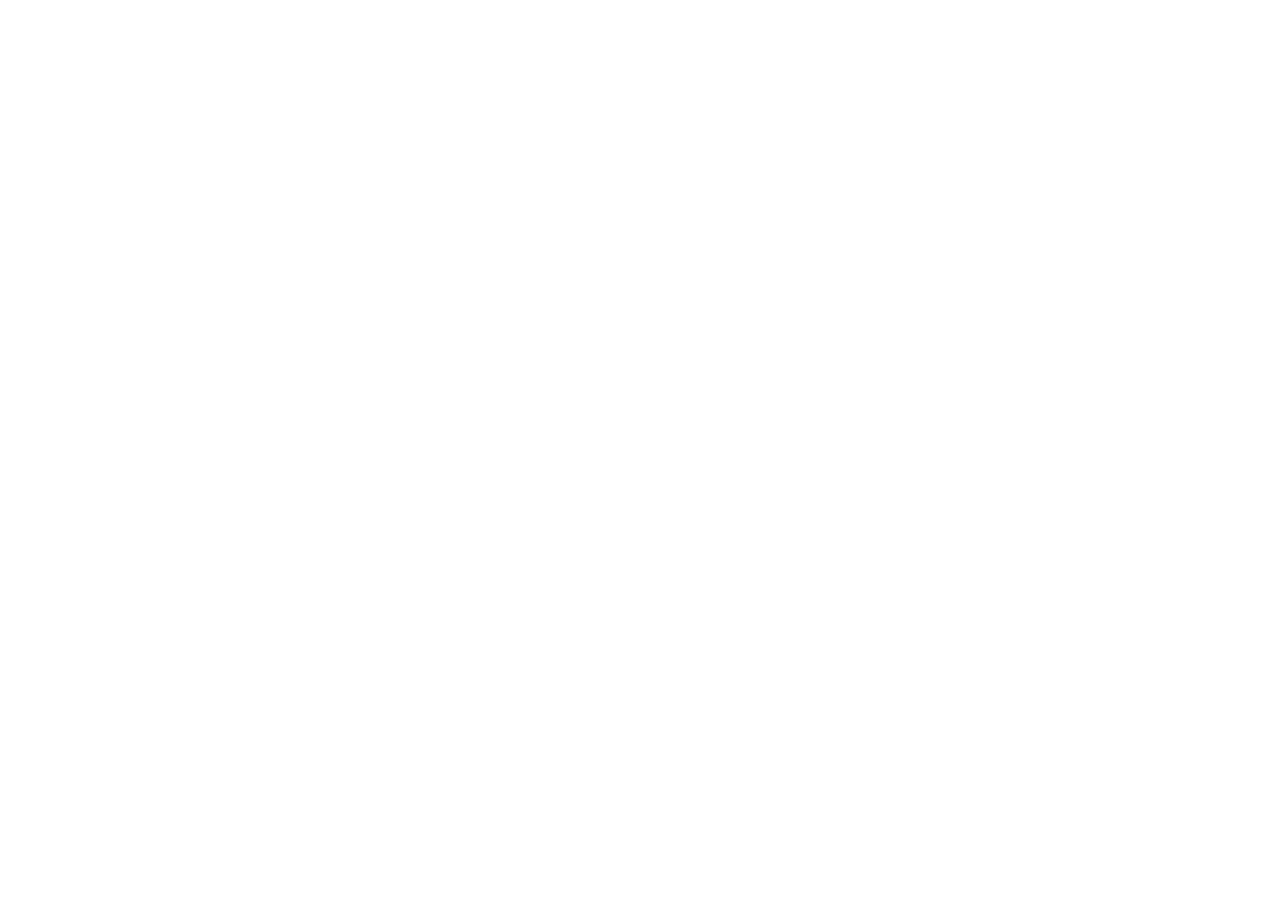
==== Aula04/ex001.html @ 106e9605 "primeira atividade" ====
<!DOCTYPE html>
<html lang="pt-br">
<head>
    <meta charset="UTF-8">
    <meta name="viewport" content="width=device-width, initial-scale=1.0">
    <title>Primeira Atividade</title>
</head>
<body>
    
</body>
</html>
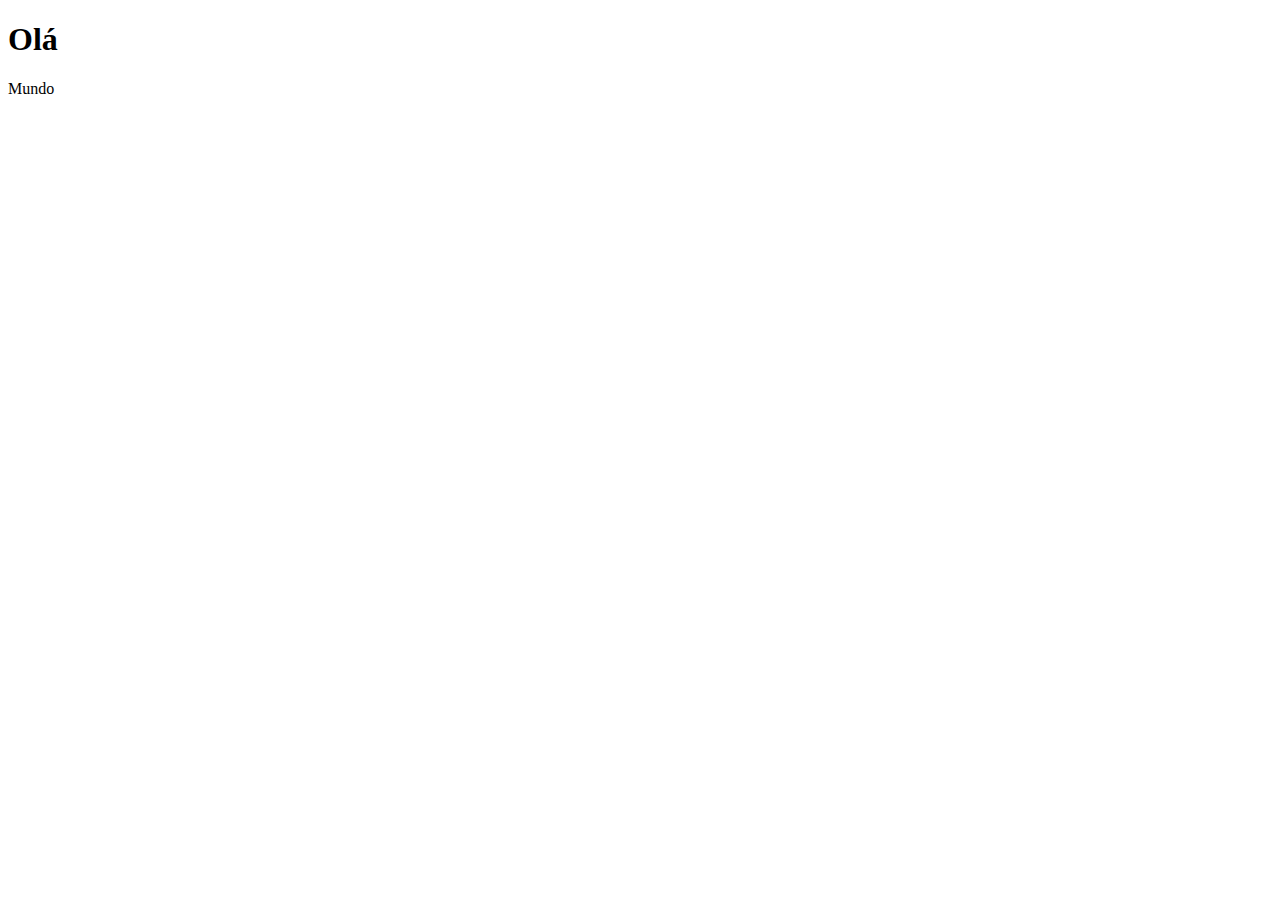
==== commit 8f929a11: "alerts" ====
--- a/Aula04/ex001.html
+++ b/Aula04/ex001.html
@@ -4,8 +4,18 @@
     <meta charset="UTF-8">
     <meta name="viewport" content="width=device-width, initial-scale=1.0">
     <title>Primeira Atividade</title>
+    <link rel="stylesheet" href="style.css">
 </head>
 <body>
-    
+    <h1>Olá</h1>
+    <p>Mundo</p>
+
+    <script>
+        alert('Bom dia!')
+        confirm('Tudo bem?')
+        let nome = prompt('Qual o seu nome?')
+        alert('Olá '+ nome)
+
+    </script>
 </body>
 </html>